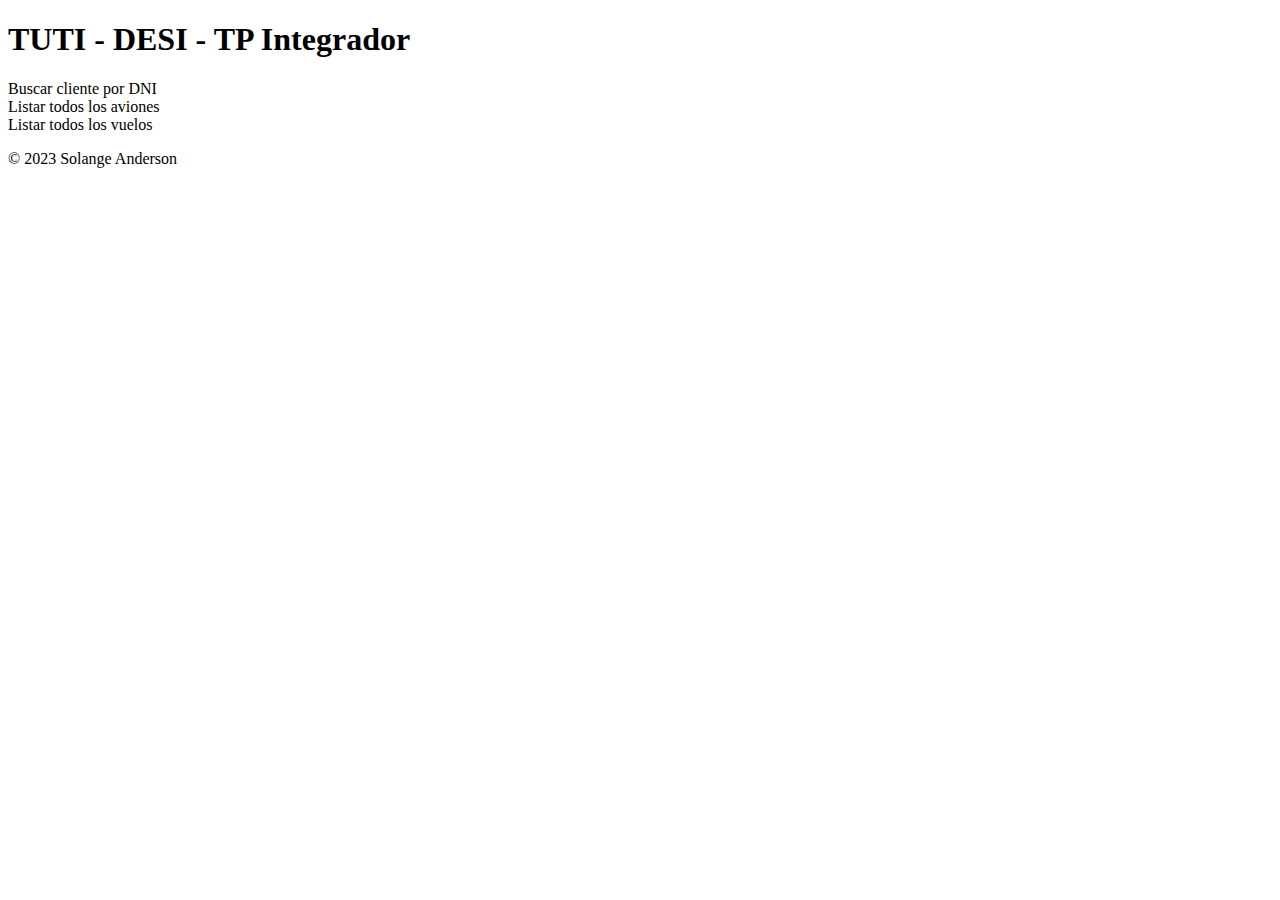
==== src/main/resources/templates/index.html @ e880749d "creacion de clase cliente" ====
<!DOCTYPE html>
<html xmlns:th="http://www.thymeleaf.org">

<head>
	<meta charset="UTF-8">
	<title>Página de Inicio</title>
	<link href="https://cdn.jsdelivr.net/npm/bootstrap@5.3.2/dist/css/bootstrap.min.css" rel="stylesheet"
		integrity="sha384-T3c6CoIi6uLrA9TneNEoa7RxnatzjcDSCmG1MXxSR1GAsXEV/Dwwykc2MPK8M2HN" crossorigin="anonymous">
</head>

<body>
	<header>
		<h1>TUTI - DESI - TP Integrador </h1>
		<a th:href="@{clientes}">Buscar cliente por DNI</a><br>
		<a th:href="@{vuelos/listarVuelos}">Listar todos los aviones</a><br>
        <a th:href="@{vuelos/listarAviones}">Listar todos los vuelos</a>
        

		
	</header>

	<footer>
		<p>&copy; 2023 Solange Anderson</p>
	</footer>
</body>

</html>
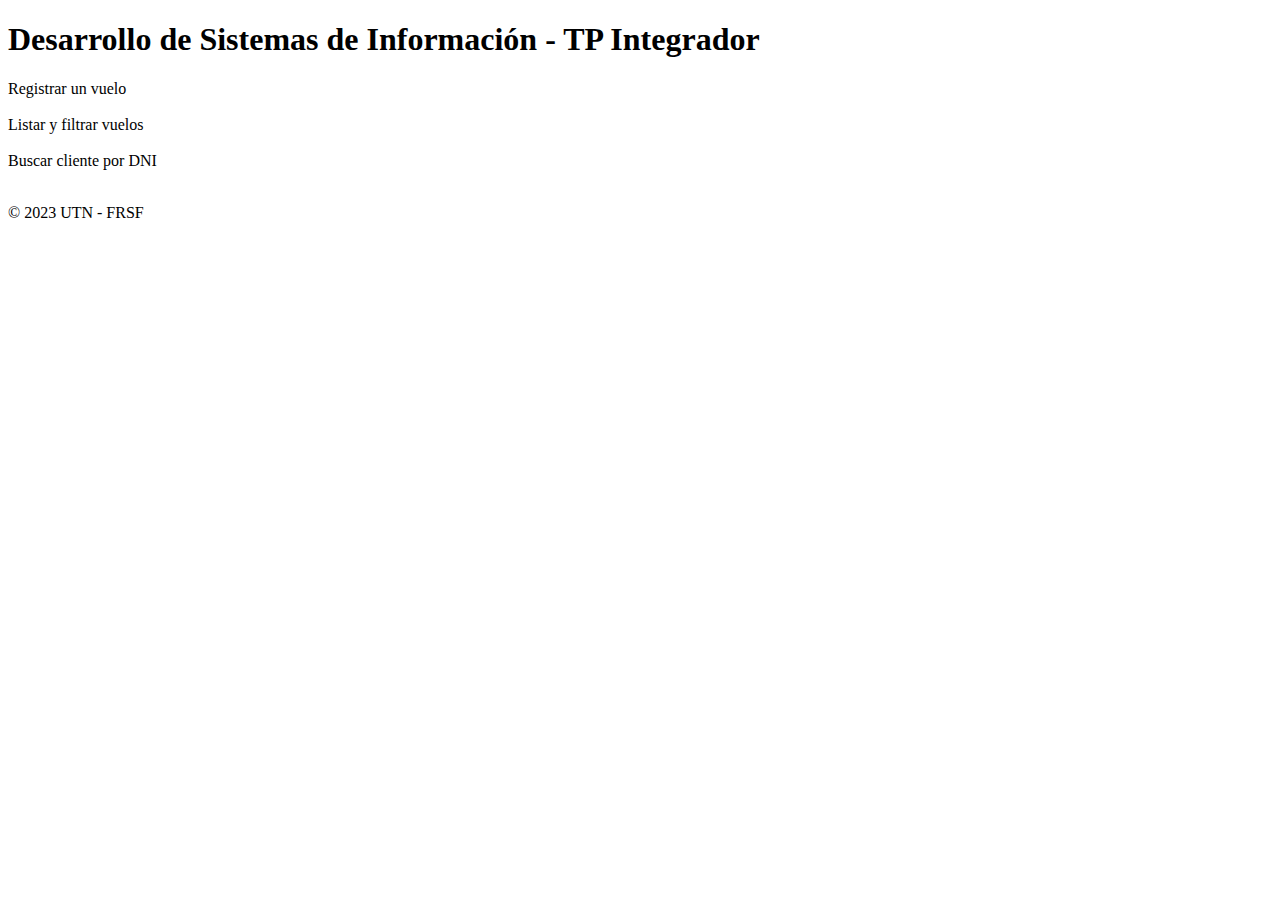
==== commit 58b3cebc: "entrega" ====
--- a/src/main/resources/templates/index.html
+++ b/src/main/resources/templates/index.html
@@ -3,24 +3,27 @@
 
 <head>
 	<meta charset="UTF-8">
-	<title>Página de Inicio</title>
-	<link href="https://cdn.jsdelivr.net/npm/bootstrap@5.3.2/dist/css/bootstrap.min.css" rel="stylesheet"
-		integrity="sha384-T3c6CoIi6uLrA9TneNEoa7RxnatzjcDSCmG1MXxSR1GAsXEV/Dwwykc2MPK8M2HN" crossorigin="anonymous">
+	<meta name="viewport" content="width=device-width">
+	<title>TUTI 2023</title>
+	<link rel="icon" type="image/jpg" href="./img/comp.png">
 </head>
 
 <body>
 	<header>
-		<h1>TUTI - DESI - TP Integrador </h1>
-		<a th:href="@{clientes}">Buscar cliente por DNI</a><br>
-		<a th:href="@{vuelos/listarVuelos}">Listar todos los aviones</a><br>
-        <a th:href="@{vuelos/listarAviones}">Listar todos los vuelos</a>
-        
 
-		
+
+		<h1>Desarrollo de Sistemas de Información - TP Integrador </h1>
+		<nav>
+			<a th:href="@{vuelos}">Registrar un vuelo</a><br><br>
+
+			<a th:href="@{vuelos/registro}">Listar y filtrar vuelos</a><br><br>	
+			
+			<a th:href="@{clientes}">Buscar cliente por DNI</a><br><br>	
+			
+		</nav>
 	</header>
-
 	<footer>
-		<p>&copy; 2023 Solange Anderson</p>
+		<p>&copy; 2023 UTN - FRSF</p>
 	</footer>
 </body>
 
